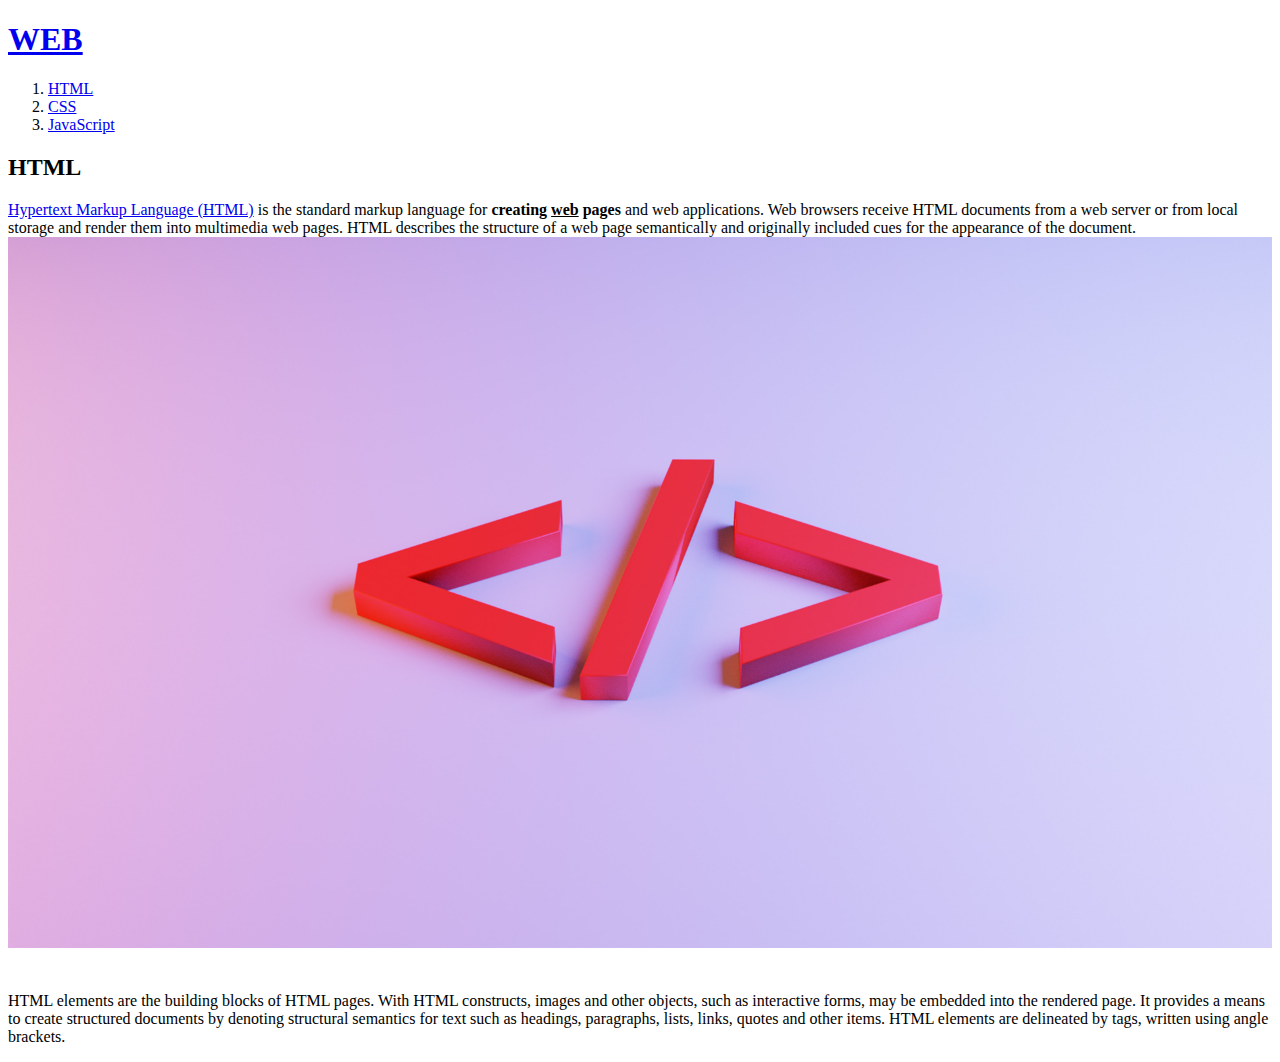
==== 1.html @ 4af34444 "Complete First-Website" ====
<!doctype html>
<html>
<head>
    <title>WEB1 - html</title>
    <meta charset="utf-8"
</head>
<body>
    <h1><a href="index.html">WEB</a></h1>
    <ol>
        <li><a href="1.html">HTML</a></li>
        <li><a href="2.html">CSS</a></li>
        <li><a href="3.html">JavaScript</a></li>
    </ol>
    <h2>HTML</h2>
    <p><a href="https://www.w3.org/TR/html4/" target="_blank" title="html4 specification">Hypertext Markup Language (HTML)</a> is the standard markup 
    language for <strong>creating <u>web</u> pages</strong> and web applications.
    Web browsers receive HTML documents from a web server or from local storage and render them into multimedia web pages. 
    HTML describes the structure of a web page semantically and originally included cues for the appearance of the document.
    <img src="html.jpg" width="100%"> 
    </p><p style="margin-top:40px;">HTML elements are the building blocks of HTML pages. With HTML constructs, images and other objects, such as interactive forms, may be embedded into the rendered page.
    It provides a means to create structured documents by denoting structural semantics for text such as headings, paragraphs, lists, links, quotes and other items. 
    HTML elements are delineated by tags, written using angle brackets.
    </p>
</body>
</html>
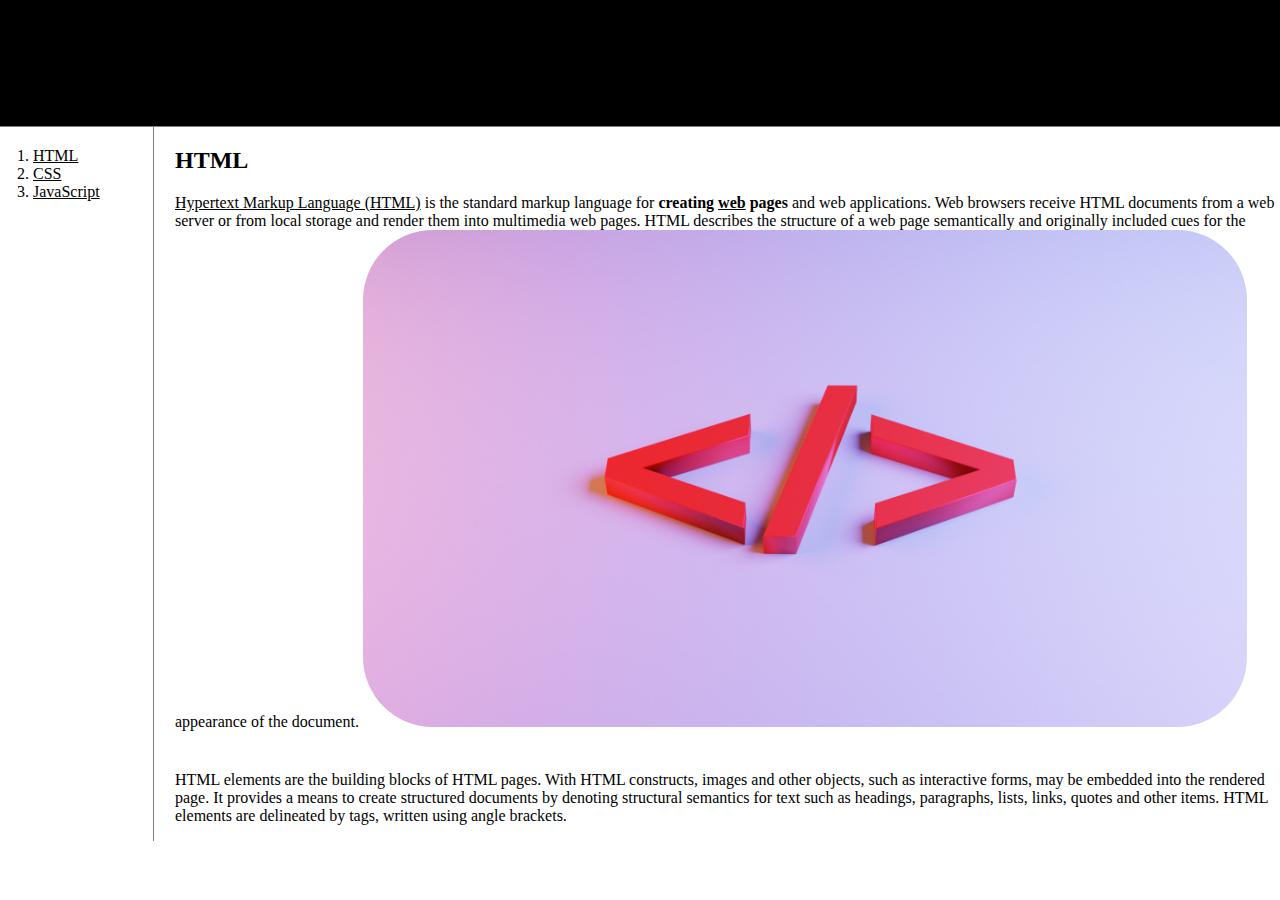
==== commit ad100cf7: "Add files via upload" ====
--- a/1.html
+++ b/1.html
@@ -1,25 +1,48 @@
-<!doctype html>
+<!DOCTYPE html>
 <html>
-<head>
+  <head>
     <title>WEB1 - html</title>
-    <meta charset="utf-8"
-</head>
-<body>
+    <meta charset="utf-8">
+    <link rel="stylesheet" href="style.css">
+  </head>
+  <body>
     <h1><a href="index.html">WEB</a></h1>
-    <ol>
-        <li><a href="1.html">HTML</a></li>
+    <div id="grid">
+      <ol>
+        <li>
+          <a href="1.html"
+            >HTML</a
+          >
+        </li>
         <li><a href="2.html">CSS</a></li>
         <li><a href="3.html">JavaScript</a></li>
-    </ol>
-    <h2>HTML</h2>
-    <p><a href="https://www.w3.org/TR/html4/" target="_blank" title="html4 specification">Hypertext Markup Language (HTML)</a> is the standard markup 
-    language for <strong>creating <u>web</u> pages</strong> and web applications.
-    Web browsers receive HTML documents from a web server or from local storage and render them into multimedia web pages. 
-    HTML describes the structure of a web page semantically and originally included cues for the appearance of the document.
-    <img src="html.jpg" width="100%"> 
-    </p><p style="margin-top:40px;">HTML elements are the building blocks of HTML pages. With HTML constructs, images and other objects, such as interactive forms, may be embedded into the rendered page.
-    It provides a means to create structured documents by denoting structural semantics for text such as headings, paragraphs, lists, links, quotes and other items. 
-    HTML elements are delineated by tags, written using angle brackets.
-    </p>
-</body>
-</html>+      </ol>
+      <div id="article">
+        <h2>HTML</h2>
+        <p>
+          <a
+            href="https://www.w3.org/TR/html4/"
+            target="_blank"
+            title="html4 specification"
+            >Hypertext Markup Language (HTML)</a
+          >
+          is the standard markup language for
+          <strong>creating <u>web</u> pages</strong> and web applications. Web
+          browsers receive HTML documents from a web server or from local
+          storage and render them into multimedia web pages. HTML describes the
+          structure of a web page semantically and originally included cues for
+          the appearance of the document.
+          <img src="html.jpg" width="80%" />
+        </p>
+        <p style="margin-top: 40px">
+          HTML elements are the building blocks of HTML pages. With HTML
+          constructs, images and other objects, such as interactive forms, may
+          be embedded into the rendered page. It provides a means to create
+          structured documents by denoting structural semantics for text such as
+          headings, paragraphs, lists, links, quotes and other items. HTML
+          elements are delineated by tags, written using angle brackets.
+        </p>
+      </div>
+    </div>
+  </body>
+</html>
--- a/style.css
+++ b/style.css
@@ -0,0 +1,49 @@
+a {
+  color: black;
+}
+h1 {
+  background-color: black;
+  font-size: 75px;
+  text-align: center;
+  border-bottom: 1px solid gray;
+  margin: 0px;
+  padding: 20px;
+}
+#grid {
+  display: grid;
+  grid-template-columns: 150px 1fr;
+}
+ol {
+  border-right: 1px gray solid;
+  width: 100px;
+  margin: 0px;
+  padding: 20px;
+}
+body {
+  margin: 0px;
+}
+#grid #article {
+  padding-left: 25px; 
+}
+#grid ol{
+  padding-left: 33px;
+}
+#develop{
+  color:white;
+  position:relative;
+  text-decoration: none;
+}
+img{
+  border-radius: 70px 70px;
+}
+@media(max-width:550px){
+  #grid {
+    display: block;
+  }
+  ol {
+  border-right: NONE;
+  }
+  h1 {
+  border-bottom: none;
+  }
+}